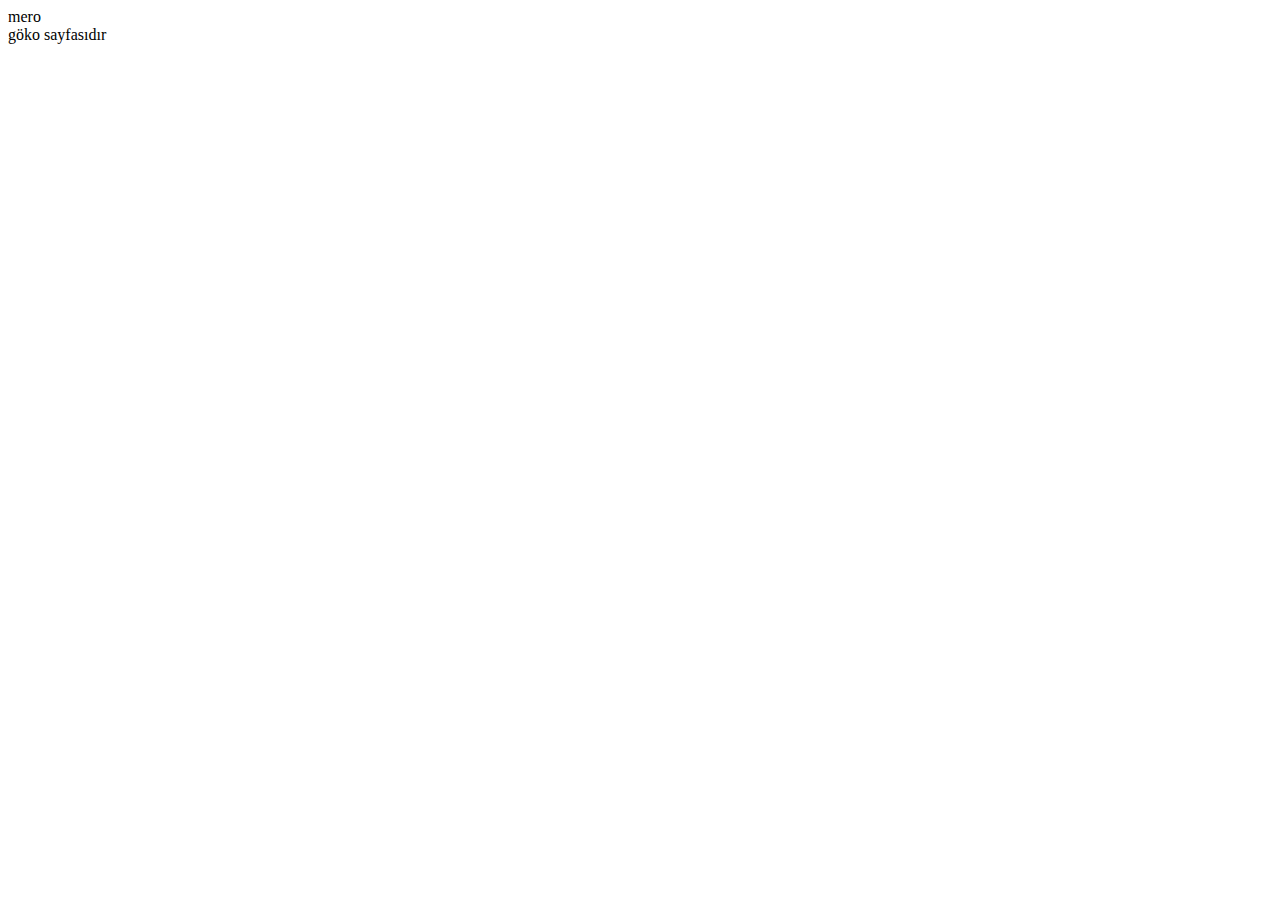
==== index.html @ 6988f26b "Add files via upload" ====
<!DOCTYPE html>
<html lang="en">
<head>
    <meta charset="UTF-8">
    <meta http-equiv="X-UA-Compatible" content="IE=edge">
    <meta name="viewport" content="width=device-width, initial-scale=1.0">
    <title>iletişim</title>
</head>
<body>
    mero 
    <br>
    göko sayfasıdır
    

</body>
</html>
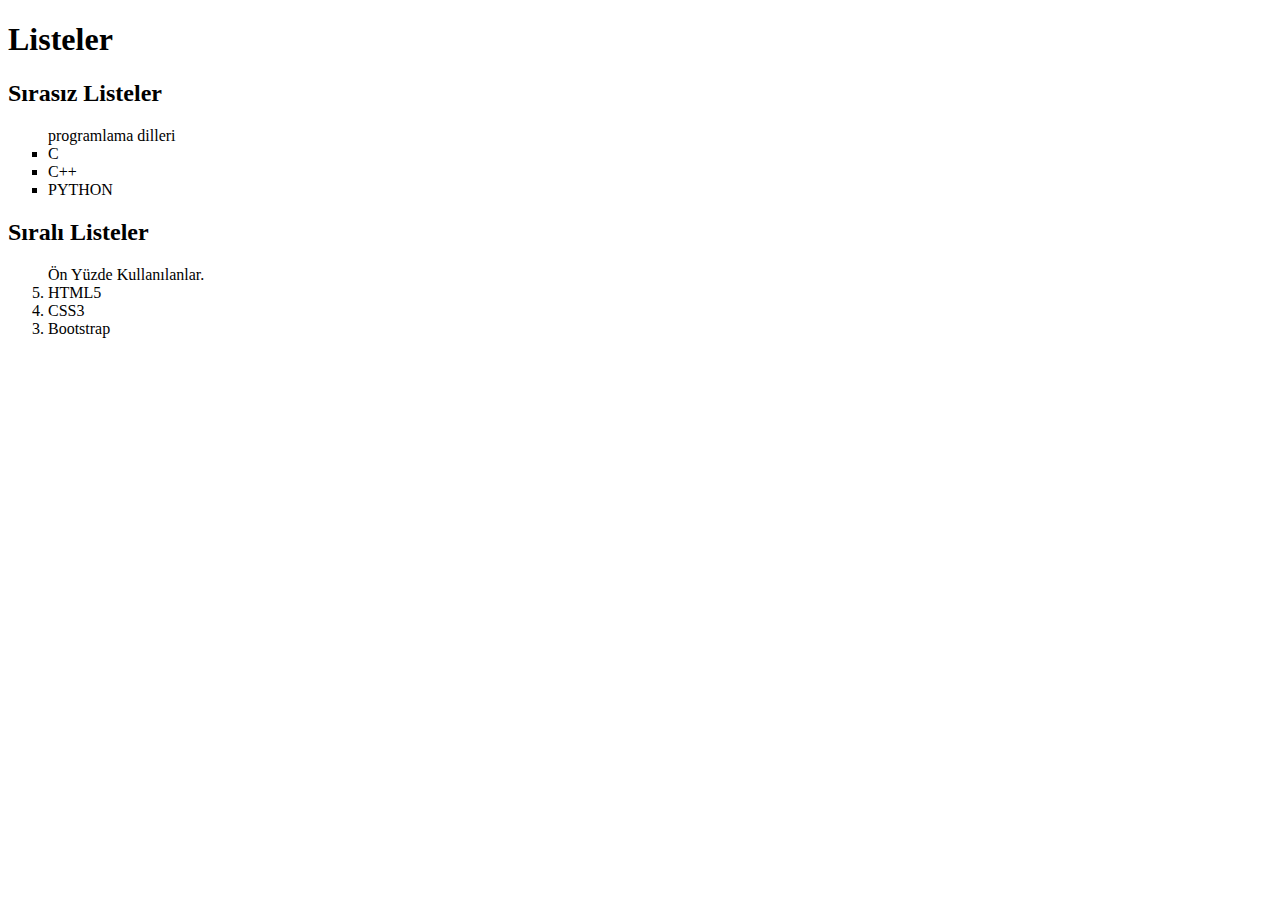
==== commit 21fe6e01: "Add files via upload" ====
--- a/index.html
+++ b/index.html
@@ -4,13 +4,27 @@
     <meta charset="UTF-8">
     <meta http-equiv="X-UA-Compatible" content="IE=edge">
     <meta name="viewport" content="width=device-width, initial-scale=1.0">
-    <title>iletişim</title>
+    <title>Document</title>
+   
 </head>
 <body>
-    mero 
-    <br>
-    göko sayfasıdır
     
-
+    <h1>Listeler</h1>
+    <h2>Sırasız Listeler</h2>
+    <ul type="square">
+        programlama dilleri
+        <li>C</li>
+        <li>C++</li>
+        <li>PYTHON</li>
+    </ul>
+    <h2>Sıralı Listeler</h2>
+    <ol reversed style="font-size: 100%;" reversed start="5" type="1">
+        Ön Yüzde Kullanılanlar.
+        <li>HTML5</li>        
+        <li>CSS3</li>
+        <li>Bootstrap
+        </li>
+    </ol>
+    
 </body>
 </html>